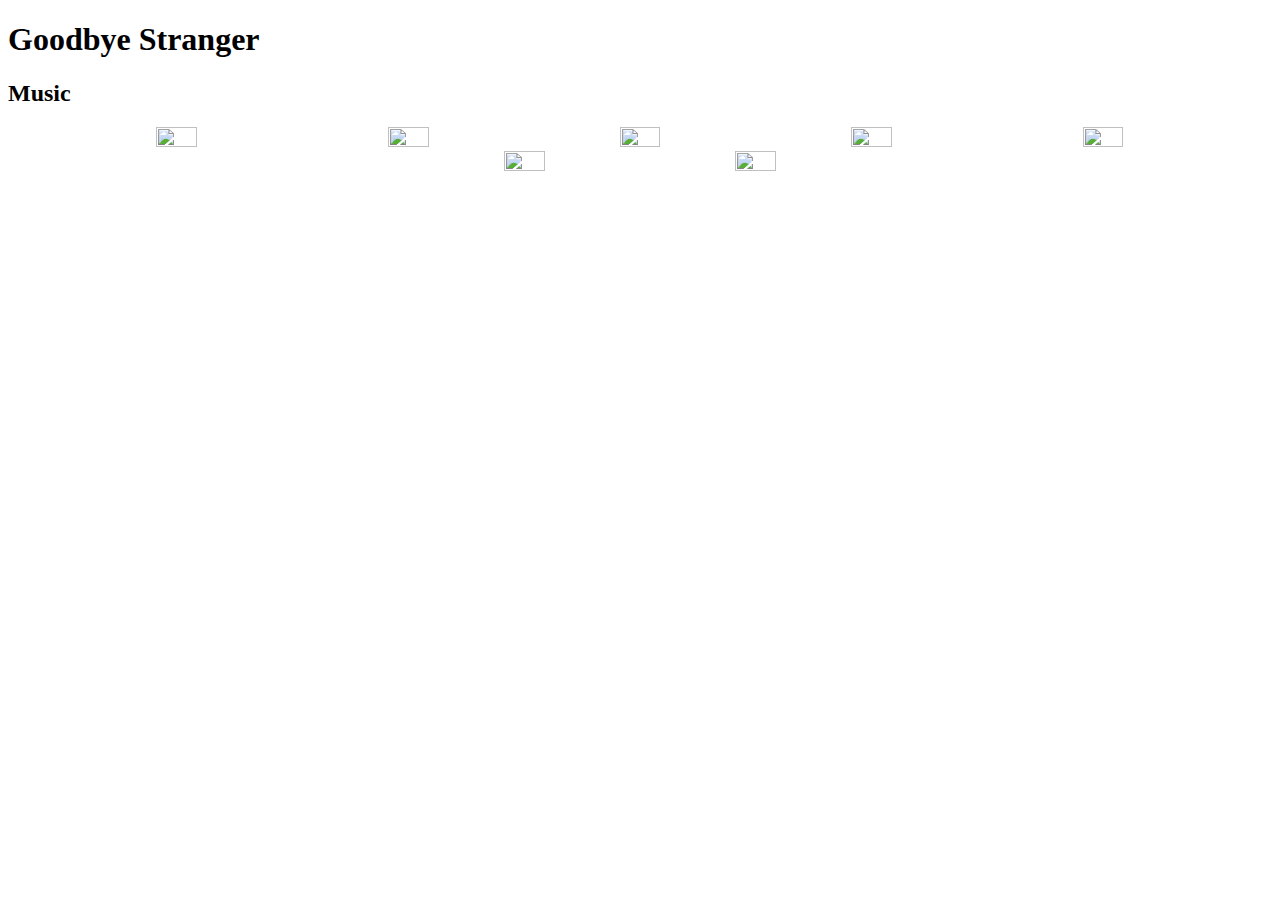
==== Pages/home.html @ 364a6225 "upload" ====
<!DOCTYPE HTML>
<html>

<head>
	  <title>Goodbye Stranger</title>
	  <link rel="stylesheet" type="text/css" media="screen" href="../Resources/CSS/mainstyle.css">
</head>

<body>


<div id="maindiv">
	<div id="title">
		<h1>Goodbye Stranger</h1>
		<h2>Music</h2>
	<center>
	<a href="https://twitter.com/gdbyestranger"><img src="../Resources/Pictures/twitter.png" onmouseover="this.src='../Resources/Pictures/hover/twitter.png '" onmouseout="this.src='../Resources/Pictures/twitter.png'" style="height:20%" width="18%"/></a>
	
	<a href="https://soundcloud.com/goodbyestranger"><img src="../Resources/Pictures/soundcloud.png" onmouseover="this.src='../Resources/Pictures/hover/soundcloud.png '" onmouseout="this.src='../Resources/Pictures/soundcloud.png'" style="height:20%" width="18%"/></a>
	
	<a href="https://www.facebook.com/OfficialGoodbyeStranger"><img src="../Resources/Pictures/facebook.png" onmouseover="this.src='../Resources/Pictures/hover/facebook.png '" onmouseout="this.src='../Resources/Pictures/facebook.png'" style="height:20%" width="18%"/></a>
	
	<a href="http://instagram.com/gdbye_stranger"><img src="../Resources/Pictures/instagram.png" onmouseover="this.src='../Resources/Pictures/hover/instagram.png '" onmouseout="this.src='../Resources/Pictures/instagram.png'" style="height:20%" width="18%"/></a>
	
	<a href="https://www.spotify.com/uk/"><img src="../Resources/Pictures/spotify.png" onmouseover="this.src='../Resources/Pictures/hover/spotify.png '" onmouseout="this.src='../Resources/Pictures/spotify.png'" style="height:20%" width="18%"/></a>
	
	<br>
	
	<a href="information.html"><img src="../Resources/Pictures/information.png" onmouseover="this.src='../Resources/Pictures/hover/information.png '" onmouseout="this.src='../Resources/Pictures/information.png'" style="height:20%" width="18%"/></a>
	
	<a href="music.html"><img src="../Resources/Pictures/music.png" onmouseover="this.src='../Resources/Pictures/hover/music.png '" onmouseout="this.src='../Resources/Pictures/music.png'" style="height:20%" width="18%"/></a>

	</div>
		

</div>




<!--	<div id="twitter">
<a class="twitter-timeline" href="https://twitter.com/xyutonet" data-widget-id="523423657427603456">Not able to connect<br><strong>Tweets by @xyutonet</strong></a> <script>!function(d,s,id){var js,fjs=d.getElementsByTagName(s)[0],p=/^http:/.test(d.location)?'http':'https';if(!d.getElementById(id)){js=d.createElement(s);js.id=id;js.src=p+"://platform.twitter.com/widgets.js";fjs.parentNode.insertBefore(js,fjs);}}(document,"script","twitter-wjs");</script>
	</div> -->


</body></html>
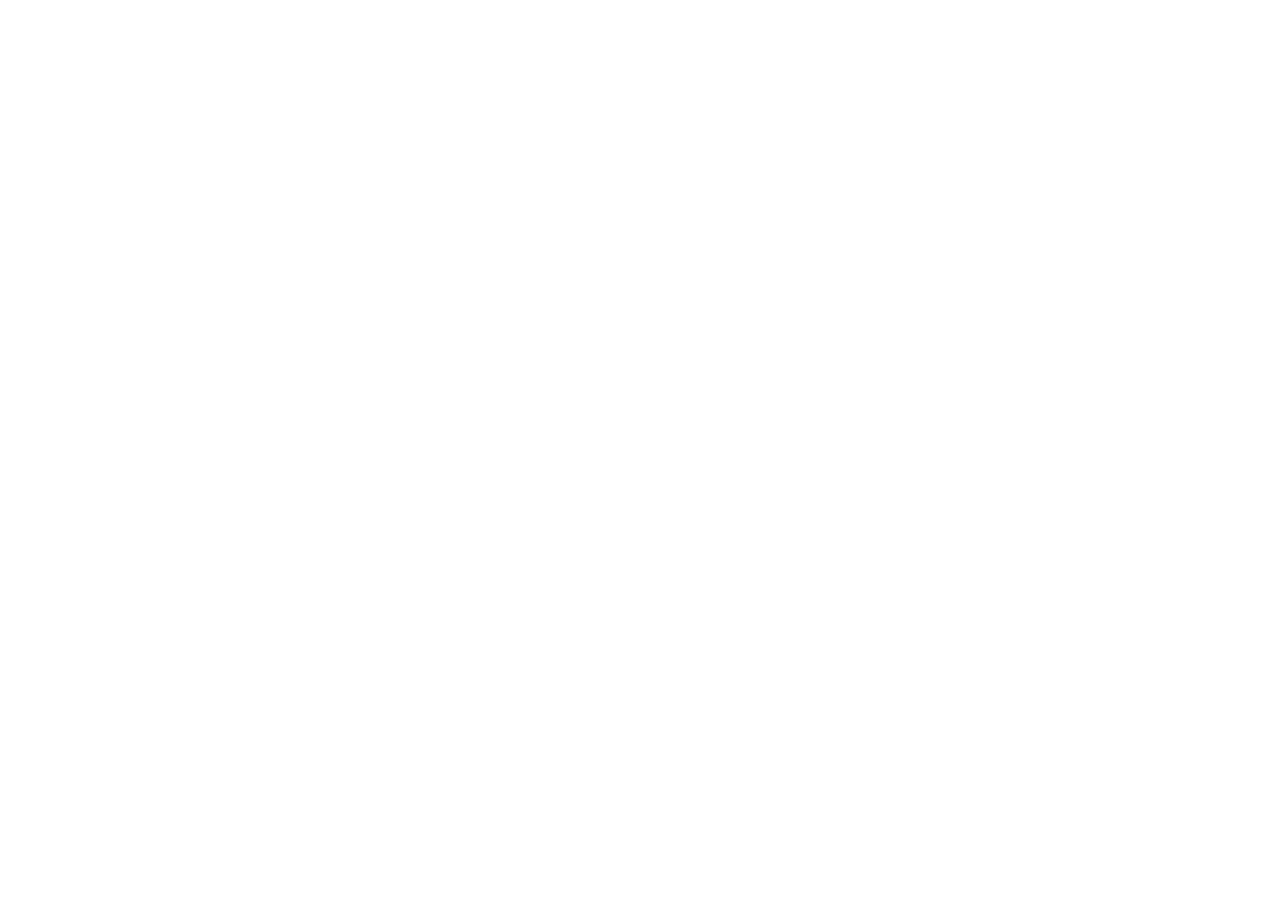
==== commit 8d472b1a: "Updated - Adding New Functionality" ====
--- a/Pages/home.html
+++ b/Pages/home.html
@@ -4,6 +4,7 @@
 <head>
 	  <title>Goodbye Stranger</title>
 	  <link rel="stylesheet" type="text/css" media="screen" href="../Resources/CSS/mainstyle.css">
+	  <body onload="back1()">
 </head>
 
 <body>
@@ -12,35 +13,59 @@
 <div id="maindiv">
 	<div id="title">
 		<h1>Goodbye Stranger</h1>
-		<h2>Music</h2>
+		<div id="letter"><h2>Stay in Touch</h2></div>
 	<center>
-	<a href="https://twitter.com/gdbyestranger"><img src="../Resources/Pictures/twitter.png" onmouseover="this.src='../Resources/Pictures/hover/twitter.png '" onmouseout="this.src='../Resources/Pictures/twitter.png'" style="height:20%" width="18%"/></a>
+	<a href="https://twitter.com/gdbyestranger"><img src="../Resources/Pictures/twitter.png" onmouseover="twithover()" onmouseout="offhover()" style="height:12%" width="12%"/></a>
 	
-	<a href="https://soundcloud.com/goodbyestranger"><img src="../Resources/Pictures/soundcloud.png" onmouseover="this.src='../Resources/Pictures/hover/soundcloud.png '" onmouseout="this.src='../Resources/Pictures/soundcloud.png'" style="height:20%" width="18%"/></a>
+	<a href="https://soundcloud.com/goodbyestranger"><img src="../Resources/Pictures/soundcloud.png" onmouseover="sounhover()" onmouseout="offhover()" style="height:12%" width="12%"/></a>
 	
-	<a href="https://www.facebook.com/OfficialGoodbyeStranger"><img src="../Resources/Pictures/facebook.png" onmouseover="this.src='../Resources/Pictures/hover/facebook.png '" onmouseout="this.src='../Resources/Pictures/facebook.png'" style="height:20%" width="18%"/></a>
+	<a href="https://www.facebook.com/OfficialGoodbyeStranger"><img src="../Resources/Pictures/facebook.png" onmouseover="facehover()" onmouseout="offhover()" style="height:12%" width="12%"/></a>
 	
-	<a href="http://instagram.com/gdbye_stranger"><img src="../Resources/Pictures/instagram.png" onmouseover="this.src='../Resources/Pictures/hover/instagram.png '" onmouseout="this.src='../Resources/Pictures/instagram.png'" style="height:20%" width="18%"/></a>
+	<a href="http://instagram.com/gdbye_stranger"><img src="../Resources/Pictures/instagram.png" onmouseover="insthover()" onmouseout="offhover()" style="height:12%" width="12%"/></a>
 	
-	<a href="https://www.spotify.com/uk/"><img src="../Resources/Pictures/spotify.png" onmouseover="this.src='../Resources/Pictures/hover/spotify.png '" onmouseout="this.src='../Resources/Pictures/spotify.png'" style="height:20%" width="18%"/></a>
+	<a href="https://www.spotify.com/uk/"><img src="../Resources/Pictures/spotify.png" onmouseover="spothover()" onmouseout="offhover()" style="height:12%" width="12%"/></a>
 	
 	<br>
 	
-	<a href="information.html"><img src="../Resources/Pictures/information.png" onmouseover="this.src='../Resources/Pictures/hover/information.png '" onmouseout="this.src='../Resources/Pictures/information.png'" style="height:20%" width="18%"/></a>
+	<a href="information.html"><img src="../Resources/Pictures/information.png" onmouseover="infohover()" onmouseout="offhover()" style="height:12%" width="12%"/></a>
 	
-	<a href="music.html"><img src="../Resources/Pictures/music.png" onmouseover="this.src='../Resources/Pictures/hover/music.png '" onmouseout="this.src='../Resources/Pictures/music.png'" style="height:20%" width="18%"/></a>
+	<a href="music.html"><img src="../Resources/Pictures/music.png" onmouseover="musihover()" onmouseout="offhover()" style="height:12%" width="12%"/></a>
 
 	</div>
 		
 
 </div>
 
+<script>
+function offhover(){
+document.getElementById("letter").innerHTML = "<h2>Stay in Touch</h2>";
+}
+function twithover(){
+document.getElementById("letter").innerHTML = "<h2>Twitter</h2>";
+}function sounhover(){
+document.getElementById("letter").innerHTML = "<h2>Soundcloud</h2>";
+}function facehover(){
+document.getElementById("letter").innerHTML = "<h2>Facebook</h2>";
+}function insthover(){
+document.getElementById("letter").innerHTML = "<h2>Instagram</h2>";
+}function spothover(){
+document.getElementById("letter").innerHTML = "<h2>Spotify</h2>";
+}function infohover(){
+document.getElementById("letter").innerHTML = "<h2>Information</h2>";
+}function musihover(){
+document.getElementById("letter").innerHTML = "<h2>Music</h2>";
+}function back1(){
+	document.body.style.backgroundImage = "url('../Resources/Pictures/background.jpg')";
+setTimeout(back2, 5000);
+}function back2(){
+	document.body.style.backgroundImage = "url('../Resources/Pictures/gsplaying.jpg')";
+setTimeout(back3, 5000);
+}function back3(){
+	document.body.style.backgroundImage = "url('../Resources/Pictures/background.jpg')";
+setTimeout(back1, 1);
+}
+</script>
 
 
 
-<!--	<div id="twitter">
-<a class="twitter-timeline" href="https://twitter.com/xyutonet" data-widget-id="523423657427603456">Not able to connect<br><strong>Tweets by @xyutonet</strong></a> <script>!function(d,s,id){var js,fjs=d.getElementsByTagName(s)[0],p=/^http:/.test(d.location)?'http':'https';if(!d.getElementById(id)){js=d.createElement(s);js.id=id;js.src=p+"://platform.twitter.com/widgets.js";fjs.parentNode.insertBefore(js,fjs);}}(document,"script","twitter-wjs");</script>
-	</div> -->
-
-
 </body></html>--- a/Resources/CSS/mainstyle.css
+++ b/Resources/CSS/mainstyle.css
@@ -0,0 +1,57 @@
+body, html {
+	height:98.5%;
+	width:99.6%;
+	
+	background-repeat:no-repeat;
+	background-size: cover;
+	background-position: middle center;
+	background-opacity:0.5;
+}#maindiv{
+	width:40%;
+    height:35%;
+    position: fixed;
+    top: 50%;
+    left: 50%;
+	transform: translate(-50%, -50%);
+}img#bg {
+  	position: fixed;
+  	top: 0;
+  	left: 0;
+  	width: 100%;
+  	height: 100%;
+ }#scroll{
+	height:60%;
+	width:35%;
+	top: 0;
+	position: fixed
+ }#content{
+	 width:70%;
+	 height:120%;
+	 background-color:#FFFFFF;
+	 
+	 border-radius: 25px;
+	 margin:auto;
+	 opacity:0.8;
+	 padding:40px;
+ }h1{
+	   
+	font-family:Anders;
+	text-align:center;
+	color:white;
+	font-size:300%;
+}h2{  
+	font-family:Raleway;
+	line-height: 0%;
+	text-align:center;
+	color:white;
+}h3{
+	font-family:Raleway;
+	text-align:center;
+	color:black;
+}@font-face {
+	font-family: "Raleway";
+	src: url(../Fonts/rwt.ttf) format("truetype");
+}@font-face{
+	font-family: "Anders";
+	src: url(../Fonts/Anders.ttf) format("truetype");
+} 